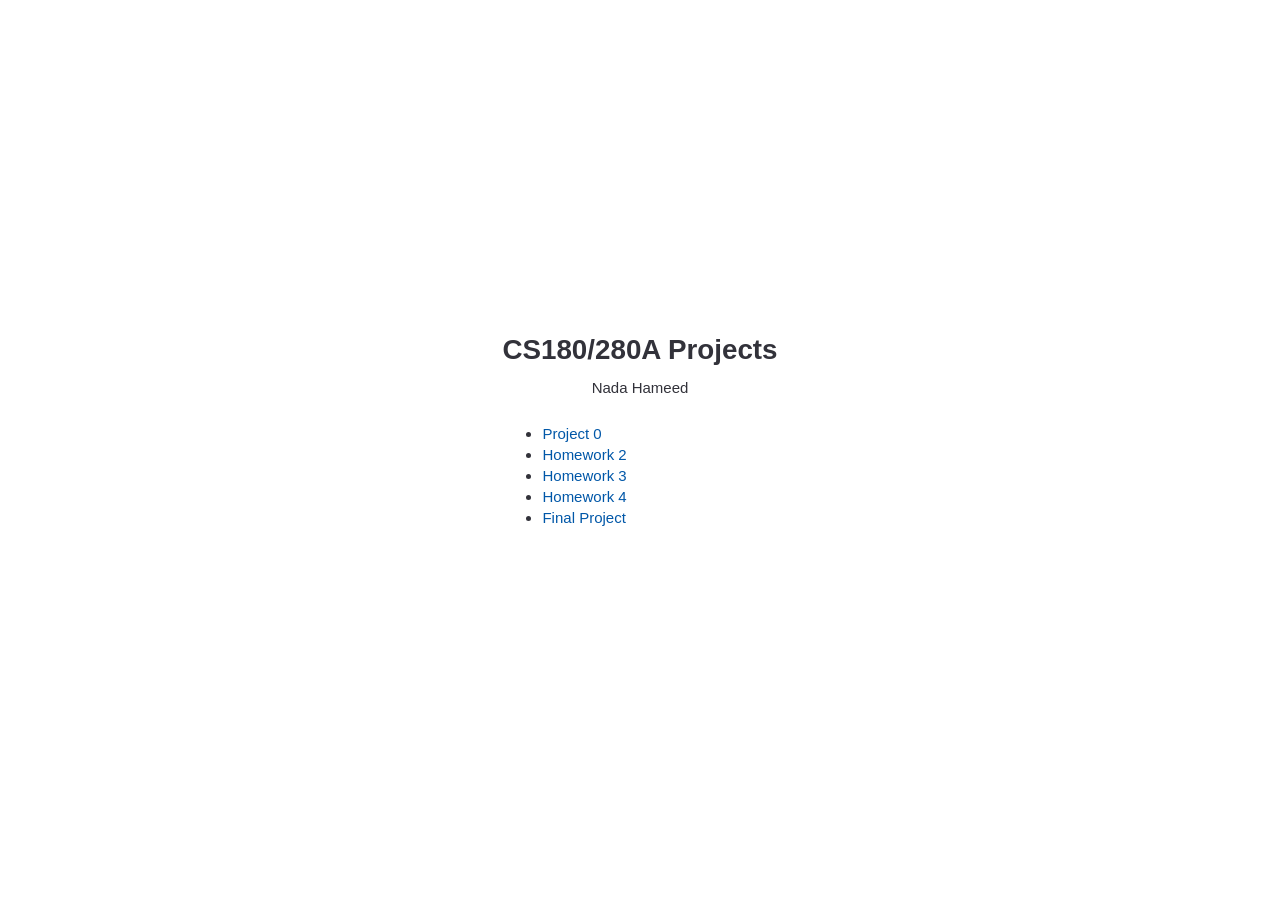
==== index.html @ 81f5b432 "cs180 webpage" ====
<!DOCTYPE html>
<html lang="en">
	<head>
		<link rel="stylesheet" href="styles.css">
		<style>
			body {
				display: flex;
				flex-direction: column;
				justify-content: center;
				align-items: center;
				width: 40%;
				height: 100vh;
				margin: 0;
				position: absolute;
				left: 50%;
				transform: translateX(-50%);
			}
		</style>
        <meta http-equiv="content-type" content="text/html; charset=utf-8">
        <meta name="viewport" content="width=device-width, initial-scale=1.0">
        <title>CS180/280A Projects</title>
	</head>
	<body>
		<div class="wrapper">
			<header>
				<h1>CS180/280A Projects</h1>
				<p class="author">Nada Hameed</p>
			</header>
			<main>
				<div class="content">
					<ul>
						<li><a href="proj0/index.html">Project 0</a></li>
						<li><a href="hw2/index.html">Homework 2</a></li>
						<li><a href="hw3/index.html">Homework 3</a></li>
						<li><a href="hw4/index.html">Homework 4</a></li>
						<li><a href="final/index.html">Final Project</a></li>
					</ul>
				</div>
			</main>
		</div>
	</body>
</html>
---- styles.css ----
html {
	font-size: 15px;
}

body {
	font-family: Calibri, "Segoe UI", "Helvetica Neue", Arial, sans-serif;
	font-size: 1rem;
	line-height: 1.45;
}

h1,
h2,
h3,
h4,
h5,
h6 {
	font-family: Calibri, "Segoe UI", "Helvetica Neue", Arial, sans-serif;
}

h1 {
	font-size: 1.85rem;
    text-align: center;
}

h2 {
	font-size: 1.45rem;
    text-align: center;
}

h3 {
	font-size: 1.2rem;
}

h4 {
	font-size: 1.1rem;
}

h5 {
	font-size: 1.05rem;
}

h6 {
	font-size: 1rem;
}

h1 {
    text-align: center;
}

header {
    display: flex;
    flex-direction: column;
    align-items: center;
}

.author {
    margin-top: -12px;
    margin-bottom: 10px;
    text-align: center;
}

.container {
    margin: 0 auto;
    padding: 60px 20%;
}

figure {
    text-align: center;
}

img {
    display: inline-block;
}

body {
    line-height: 1.4;
    color: #32323a;
    background-color: #ffffff;
    margin: 0;
    min-height: 100%;
}

@media (max-width: 600px) {
    body {
        width: 100%;
        left: 0;
        transform: none;
    }
}

a {
    text-decoration: none;
    color: #0057A8;
}

a:hover {
    color: #8E018E !important;
    text-decoration: underline;
}

.content {
        margin-bottom: 60px;
    }
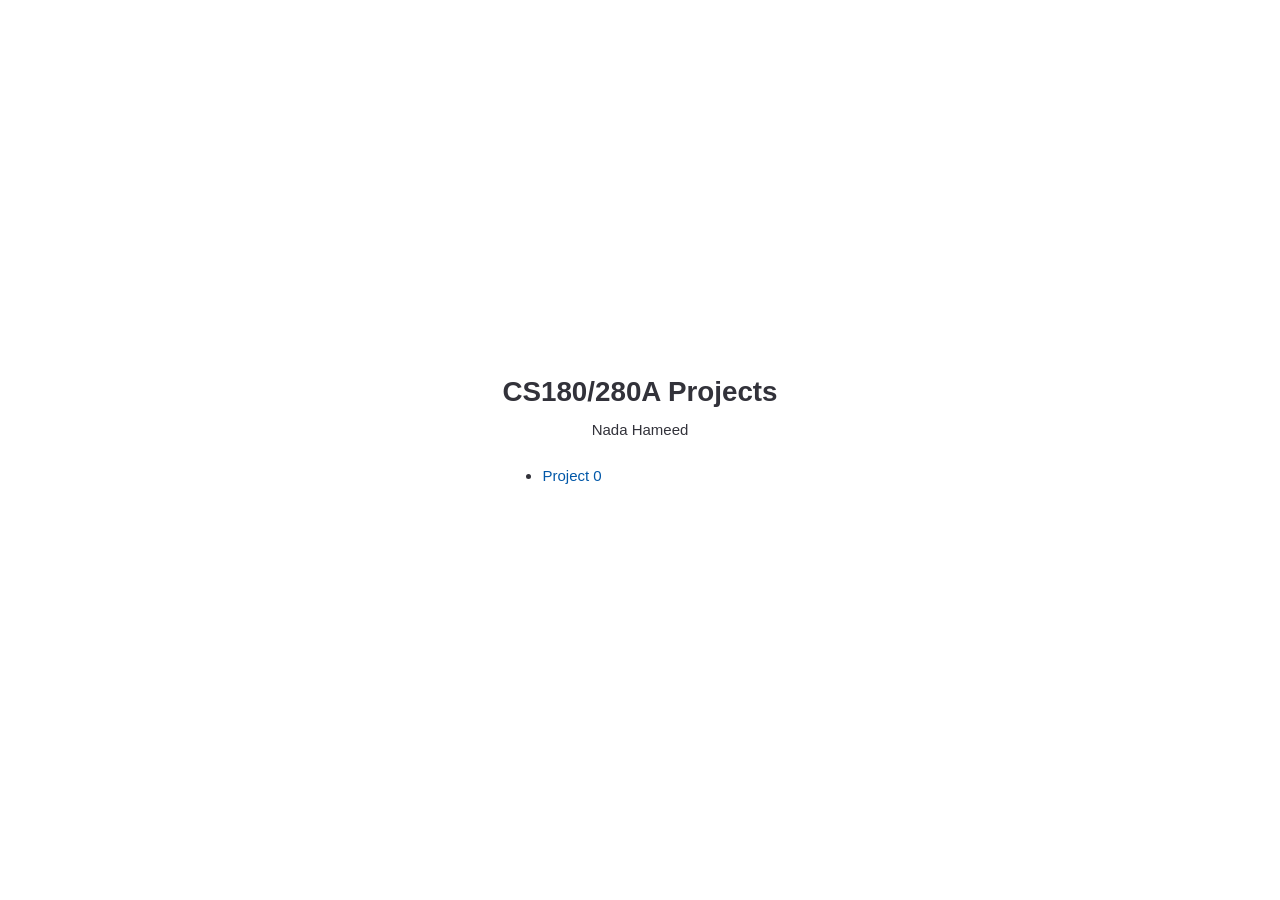
==== commit c8e1cf59: "content Removed links to Homework 2, 3, 4, and Final Project." ====
--- a/index.html
+++ b/index.html
@@ -30,13 +30,9 @@
 				<div class="content">
 					<ul>
 						<li><a href="proj0/index.html">Project 0</a></li>
-						<li><a href="hw2/index.html">Homework 2</a></li>
-						<li><a href="hw3/index.html">Homework 3</a></li>
-						<li><a href="hw4/index.html">Homework 4</a></li>
-						<li><a href="final/index.html">Final Project</a></li>
 					</ul>
 				</div>
 			</main>
 		</div>
 	</body>
-</html>+</html>
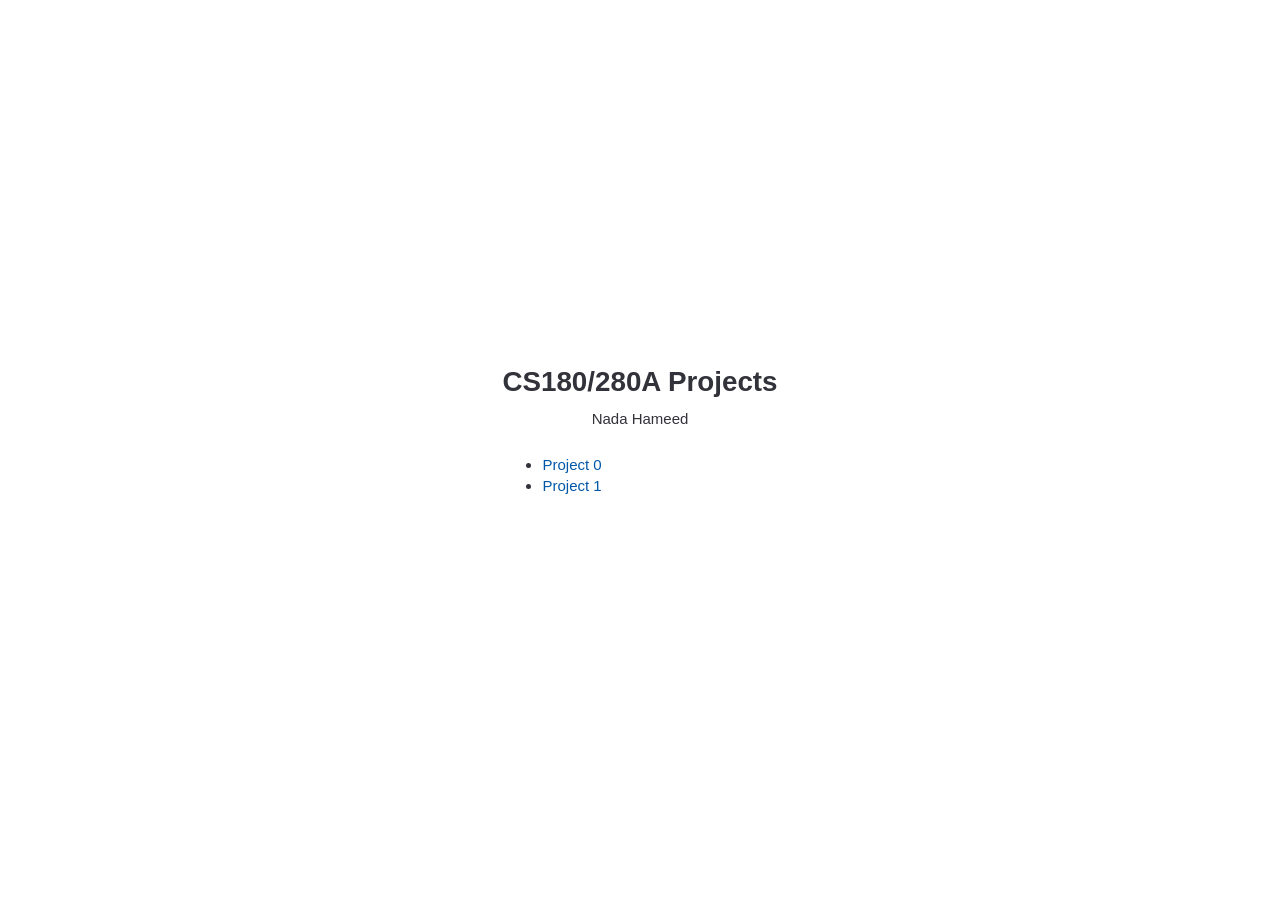
==== commit adcb64a7: "proj1" ====
--- a/index.html
+++ b/index.html
@@ -30,6 +30,7 @@
 				<div class="content">
 					<ul>
 						<li><a href="proj0/index.html">Project 0</a></li>
+						<li><a href="proj1/index.html">Project 1</a></li>
 					</ul>
 				</div>
 			</main>
--- a/styles.css
+++ b/styles.css
@@ -100,4 +100,12 @@
 
 .content {
         margin-bottom: 60px;
-    }+    }
+
+.subc {
+    font-size: 0.85em;
+}
+
+table td {
+    padding-bottom: 15px;
+}
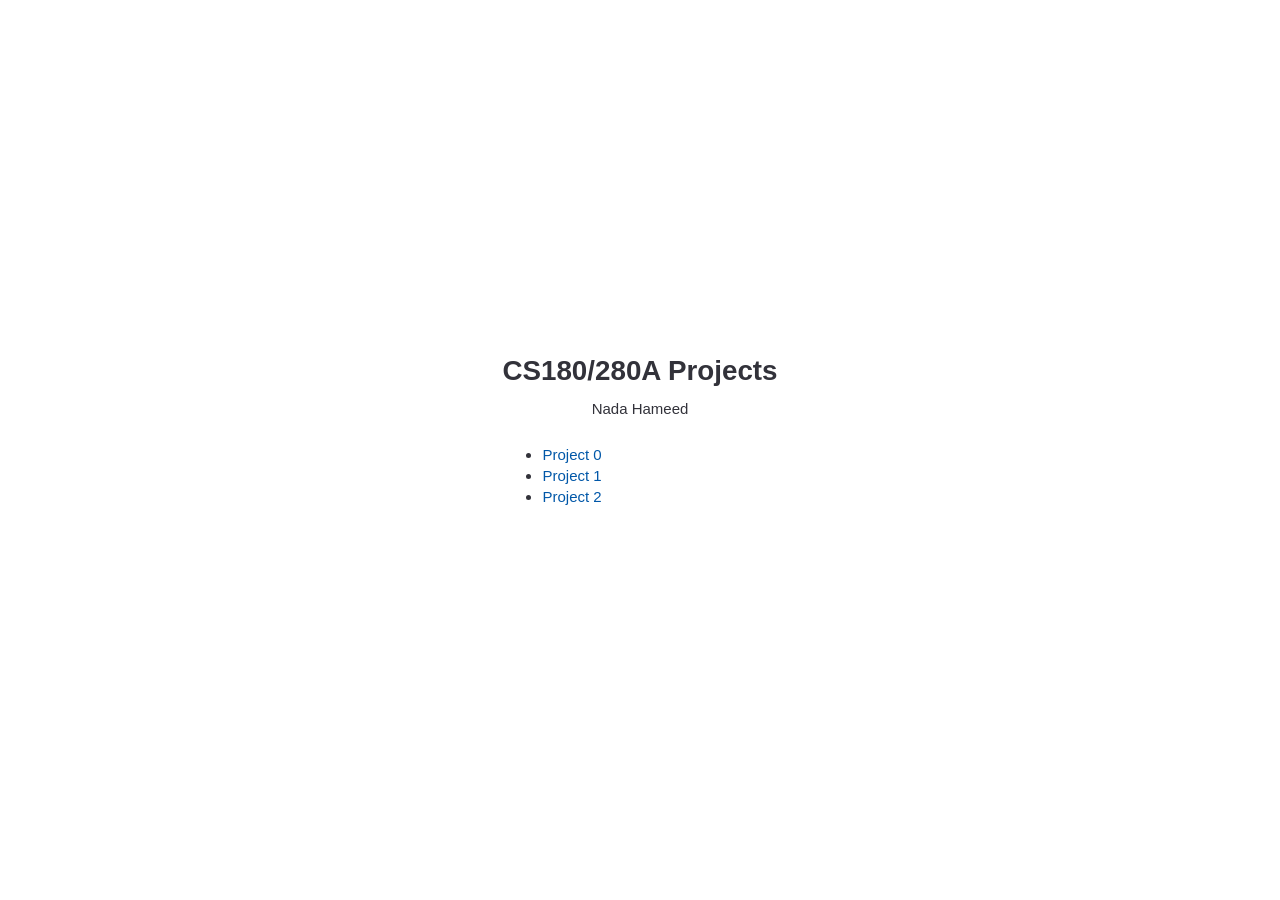
==== commit ba97e649: "2" ====
--- a/index.html
+++ b/index.html
@@ -31,6 +31,7 @@
 					<ul>
 						<li><a href="proj0/index.html">Project 0</a></li>
 						<li><a href="proj1/index.html">Project 1</a></li>
+						<li><a href="proj2/index.html">Project 2</a></li>
 					</ul>
 				</div>
 			</main>
--- a/styles.css
+++ b/styles.css
@@ -108,4 +108,25 @@
 
 table td {
     padding-bottom: 15px;
+}
+
+pre {
+    background-color: #f6f8fa;
+    border: 1px solid #d0d7de;
+    padding: 14px;
+    overflow-x: auto;
+    margin: 15px 0;
+}
+
+code, pre {
+    font-family: Consolas, "Courier New", Courier, monospace;
+    font-size: 0.85rem;
+    line-height: 1.4;
+}
+
+p code {
+    background-color: #f6f8fa;
+    padding: 2px 5px;
+    border-radius: 3px;
+    border: 1px solid #e1e4e8;
 }
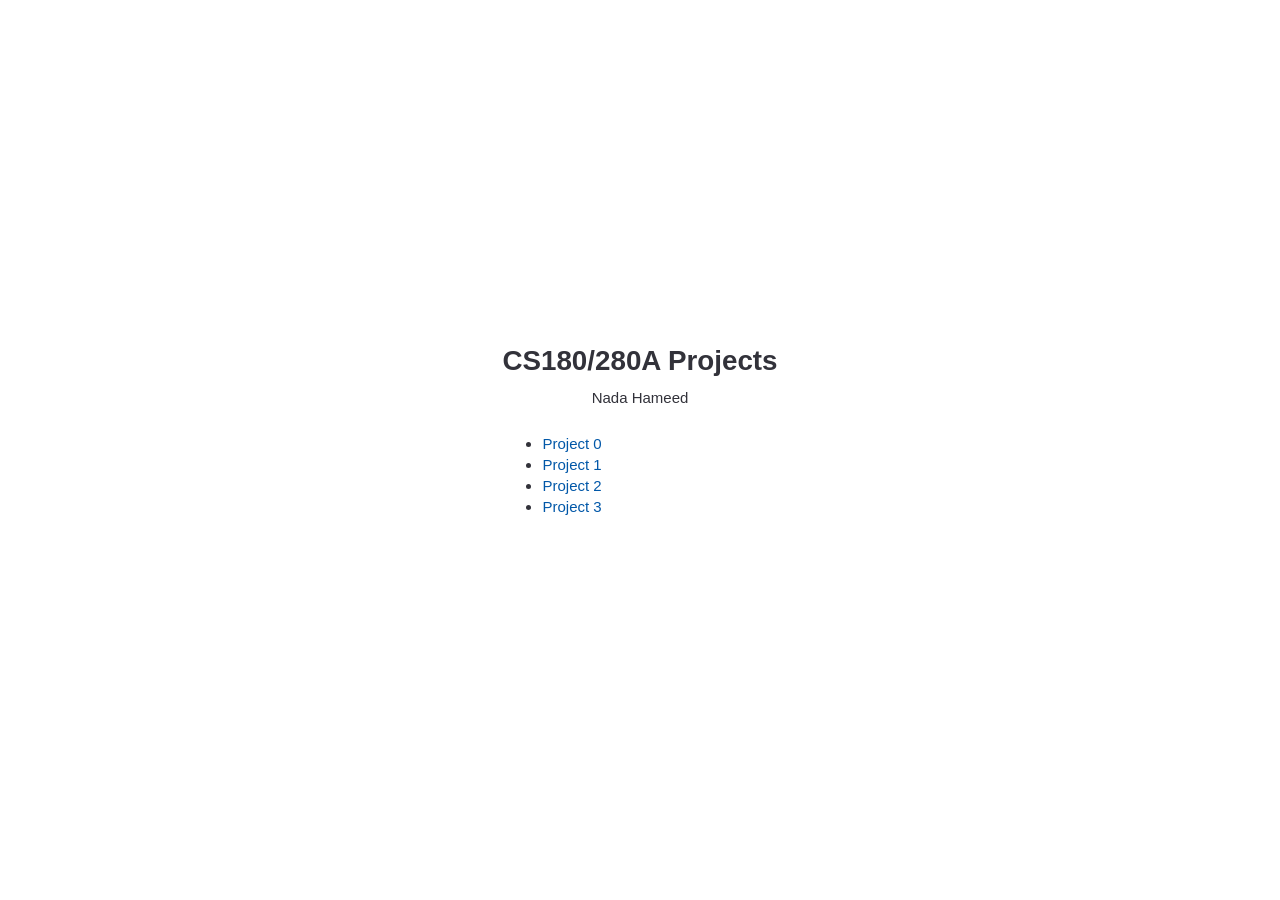
==== commit 159d386f: "part a proj3" ====
--- a/index.html
+++ b/index.html
@@ -32,6 +32,7 @@
 						<li><a href="proj0/index.html">Project 0</a></li>
 						<li><a href="proj1/index.html">Project 1</a></li>
 						<li><a href="proj2/index.html">Project 2</a></li>
+						<li><a href="proj3/index.html">Project 3</a></li>
 					</ul>
 				</div>
 			</main>
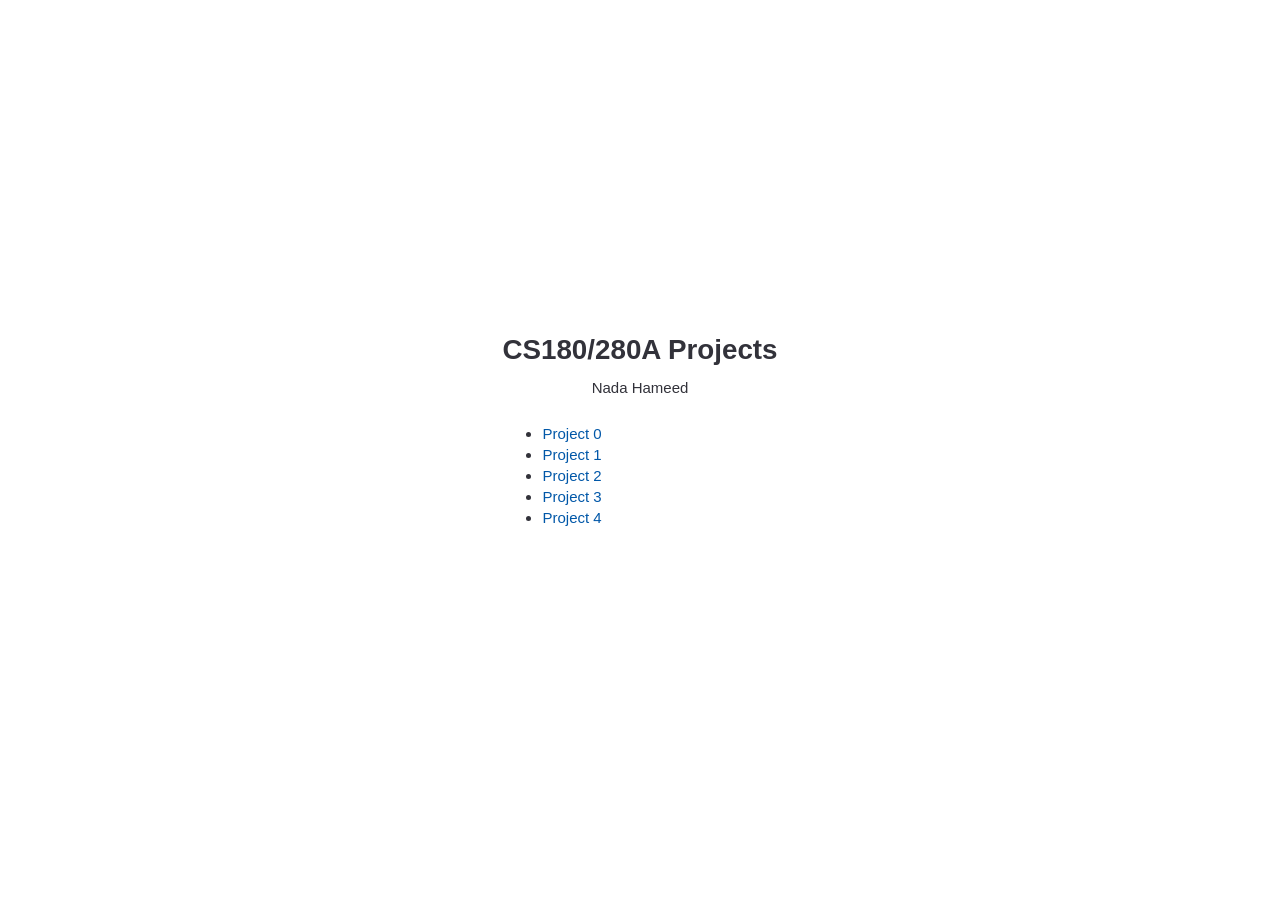
==== commit 089fbfbe: "proj4 a" ====
--- a/index.html
+++ b/index.html
@@ -33,6 +33,7 @@
 						<li><a href="proj1/index.html">Project 1</a></li>
 						<li><a href="proj2/index.html">Project 2</a></li>
 						<li><a href="proj3/index.html">Project 3</a></li>
+						<li><a href="proj4/index.html">Project 4</a></li>
 					</ul>
 				</div>
 			</main>
